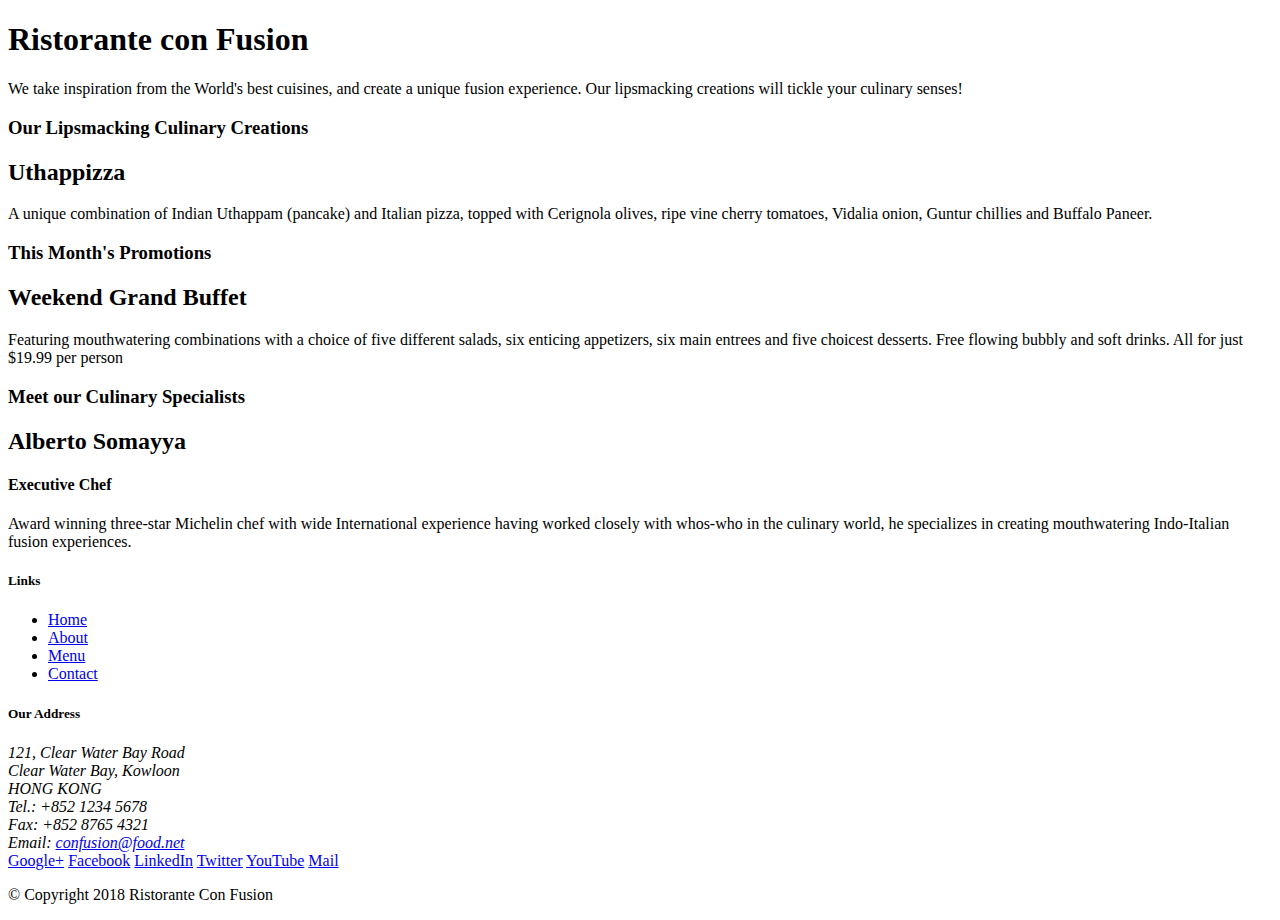
==== index.html @ aa18fbfd "intro to bootstrap" ====
<!DOCTYPE html>
<html lang="en">

<head>
  <!-- Required meta tags always come first -->
  <meta charset="utf-8">
  <meta name="viewport" content="width=device-width, initial-scale=1, shrink-to-fit=no">
  <meta http-equiv="x-ua-compatible" content="ie=edge">

  <!-- Bootstrap CSS -->
  <link rel="stylesheet" href="node_modules/bootstrap/dist/css/bootstrap.min.css">



    <title>Ristorante Con Fusion</title>
</head>

<body>

    <header>
        <div>
            <div>
                <div>
                    <h1>Ristorante con Fusion</h1>
                    <p>We take inspiration from the World's best cuisines, and create a unique fusion experience. Our lipsmacking creations will tickle your culinary senses!</p>
                </div>
                <div>
                </div>
            </div>
        </div>
    </header>

    <div>
        <div>
            <div>
                <h3>Our Lipsmacking Culinary Creations</h3>
            </div>
            <div>
                <h2>Uthappizza</h2>
                <p>A unique combination of Indian Uthappam (pancake) and Italian pizza, topped with Cerignola olives, ripe vine cherry tomatoes, Vidalia onion, Guntur chillies and Buffalo Paneer.</p>
            </div>
        </div>


        <div>
            <div>
                <h3>This Month's Promotions</h3>
            </div>
            <div>
                <h2>Weekend Grand Buffet</h2>
                <p>Featuring mouthwatering combinations with a choice of five different salads, six enticing appetizers, six main entrees and five choicest desserts. Free flowing bubbly and soft drinks. All for just $19.99 per person </p>
            </div>
        </div>

        <div>
            <div>
                <h3>Meet our Culinary Specialists</h3>
            </div>
            <div>
                <h2>Alberto Somayya</h2>
                <h4>Executive Chef</h4>
                <p>Award winning three-star Michelin chef with wide International experience having worked closely with whos-who in the culinary world, he specializes in creating mouthwatering Indo-Italian fusion experiences. </p>
            </div>
        </div>
    </div>

    <footer>
        <div>
            <div>
                <div>
                    <h5>Links</h5>
                    <ul>
                        <li><a href="#">Home</a></li>
                        <li><a href="#">About</a></li>
                        <li><a href="#">Menu</a></li>
                        <li><a href="#">Contact</a></li>
                    </ul>
                </div>
                <div>
                    <h5>Our Address</h5>
                    <address>
		              121, Clear Water Bay Road<br>
		              Clear Water Bay, Kowloon<br>
		              HONG KONG<br>
		              Tel.: +852 1234 5678<br>
		              Fax: +852 8765 4321<br>
		              Email: <a href="mailto:confusion@food.net">confusion@food.net</a>
		           </address>
                </div>
                <div>
                    <div>
                        <a href="http://google.com/+">Google+</a>
                        <a href="http://www.facebook.com/profile.php?id=">Facebook</a>
                        <a href="http://www.linkedin.com/in/">LinkedIn</a>
                        <a href="http://twitter.com/">Twitter</a>
                        <a href="http://youtube.com/">YouTube</a>
                        <a href="mailto:">Mail</a>
                    </div>
                </div>
           </div>
           <div>
                <div>
                    <p>© Copyright 2018 Ristorante Con Fusion</p>
                </div>
           </div>
        </div>
    </footer>

    <!-- jQuery first, then Popper.js, then Bootstrap JS. -->
        <script src="node_modules/jquery/dist/jquery.slim.min.js"></script>
        <script src="node_modules/popper.js/dist/umd/popper.min.js"></script>
        <script src="node_modules/bootstrap/dist/js/bootstrap.min.js"></script>

      </body>

</html>
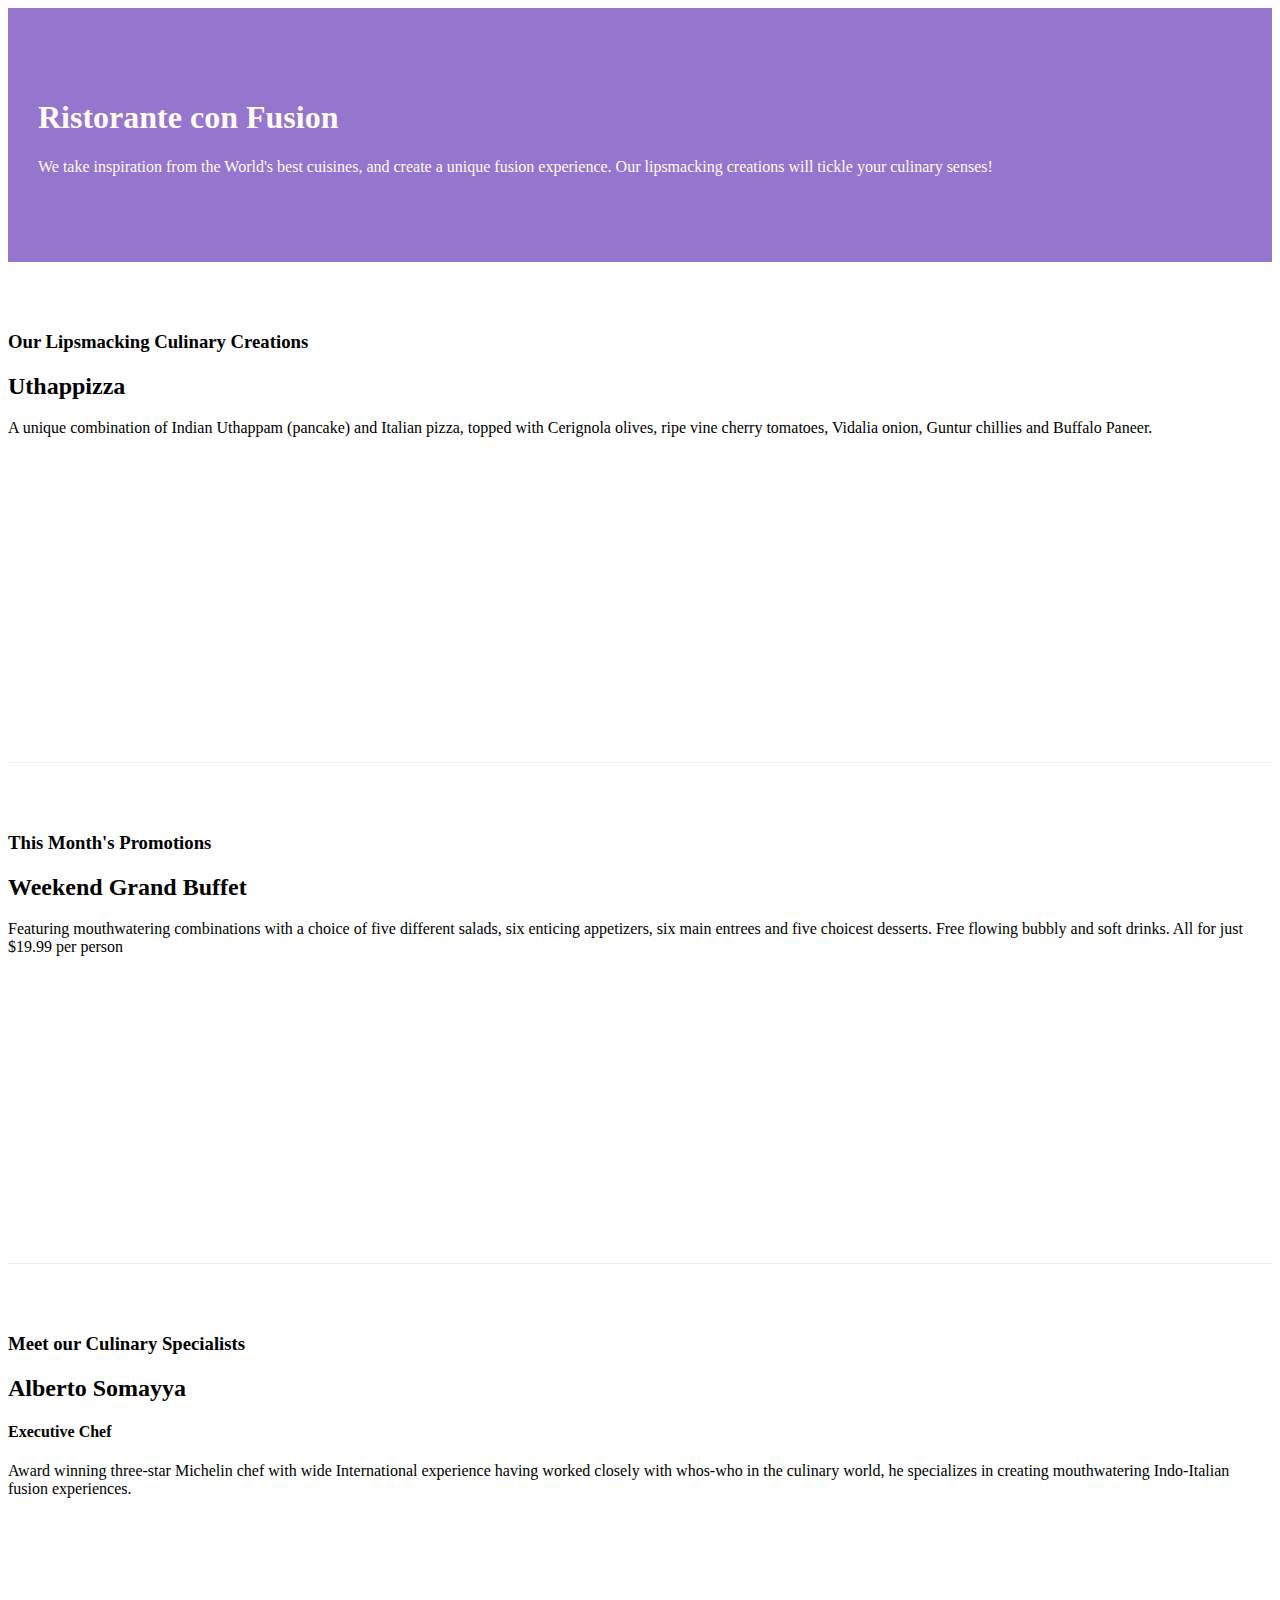
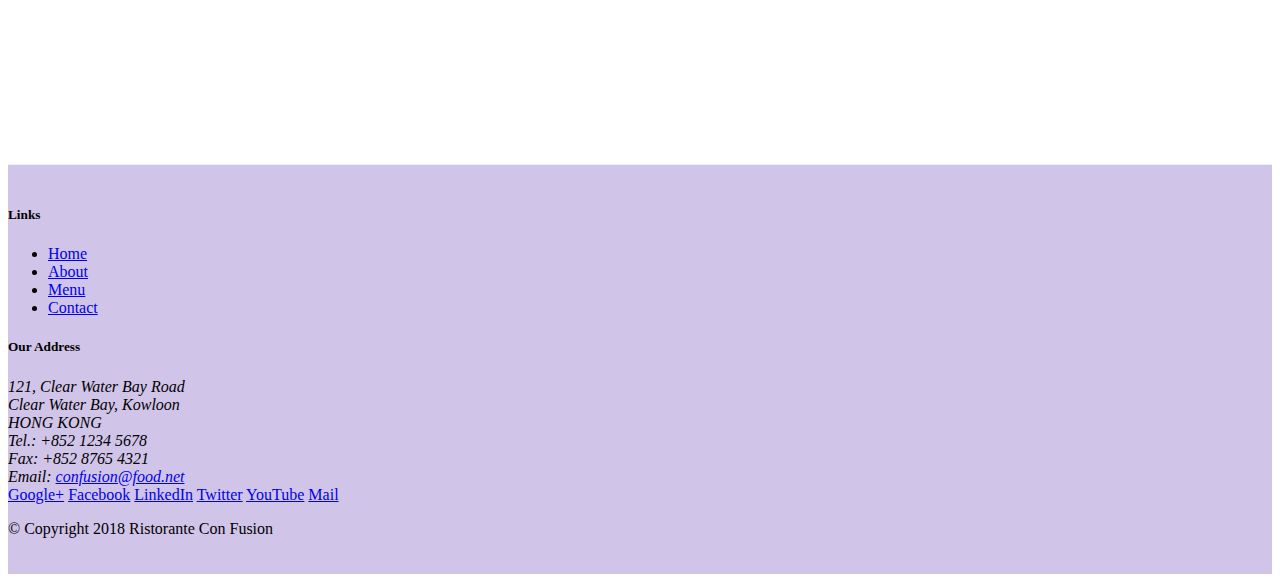
==== commit e68e3b80: "done till assignment 1" ====
--- a/index.html
+++ b/index.html
@@ -9,6 +9,7 @@
 
   <!-- Bootstrap CSS -->
   <link rel="stylesheet" href="node_modules/bootstrap/dist/css/bootstrap.min.css">
+  <link rel="stylesheet" href="css/styles.css">
 
 
 
@@ -17,46 +18,46 @@
 
 <body>
 
-    <header>
-        <div>
-            <div>
-                <div>
+    <header class="jumbotron">
+        <div class="container">
+            <div class="row row-header">
+                <div class="col-12 col-sm-6">
                     <h1>Ristorante con Fusion</h1>
                     <p>We take inspiration from the World's best cuisines, and create a unique fusion experience. Our lipsmacking creations will tickle your culinary senses!</p>
                 </div>
-                <div>
+                <div class="col-12 col-sm">
                 </div>
             </div>
         </div>
     </header>
 
-    <div>
-        <div>
-            <div>
+    <div class="container">
+        <div class="row row-content align-items-center">
+            <div class="col-12 col-sm-4 order-sm-last col-md-3">
                 <h3>Our Lipsmacking Culinary Creations</h3>
             </div>
-            <div>
+            <div class="col col-sm order-sm-first col-md">
                 <h2>Uthappizza</h2>
                 <p>A unique combination of Indian Uthappam (pancake) and Italian pizza, topped with Cerignola olives, ripe vine cherry tomatoes, Vidalia onion, Guntur chillies and Buffalo Paneer.</p>
             </div>
         </div>
 
 
-        <div>
-            <div>
+        <div class="row row-content align-items-center">
+            <div class="col-12 col-sm-4 col-md-3">
                 <h3>This Month's Promotions</h3>
             </div>
-            <div>
+            <div class="col col-sm col-md">
                 <h2>Weekend Grand Buffet</h2>
                 <p>Featuring mouthwatering combinations with a choice of five different salads, six enticing appetizers, six main entrees and five choicest desserts. Free flowing bubbly and soft drinks. All for just $19.99 per person </p>
             </div>
         </div>
 
-        <div>
-            <div>
+        <div class="row row-content align-items-center">
+            <div class="col-12 col-sm-4 order-sm-last col-md-3">
                 <h3>Meet our Culinary Specialists</h3>
             </div>
-            <div>
+            <div class="col col-sm order-sm-first col-md">
                 <h2>Alberto Somayya</h2>
                 <h4>Executive Chef</h4>
                 <p>Award winning three-star Michelin chef with wide International experience having worked closely with whos-who in the culinary world, he specializes in creating mouthwatering Indo-Italian fusion experiences. </p>
@@ -64,19 +65,19 @@
         </div>
     </div>
 
-    <footer>
-        <div>
-            <div>
-                <div>
+    <footer class="footer">
+        <div class="container">
+            <div class="row">
+                <div class="col-4 offset-1 col-sm-2">
                     <h5>Links</h5>
-                    <ul>
+                    <ul class="list-unstyled">
                         <li><a href="#">Home</a></li>
                         <li><a href="#">About</a></li>
                         <li><a href="#">Menu</a></li>
                         <li><a href="#">Contact</a></li>
                     </ul>
                 </div>
-                <div>
+                <div class="col-7 col-sm-5">
                     <h5>Our Address</h5>
                     <address>
 		              121, Clear Water Bay Road<br>
@@ -87,8 +88,8 @@
 		              Email: <a href="mailto:confusion@food.net">confusion@food.net</a>
 		           </address>
                 </div>
-                <div>
-                    <div>
+                <div class="col-12 col-sm-4 align-self-center">
+                    <div class="text-center">
                         <a href="http://google.com/+">Google+</a>
                         <a href="http://www.facebook.com/profile.php?id=">Facebook</a>
                         <a href="http://www.linkedin.com/in/">LinkedIn</a>
@@ -98,8 +99,8 @@
                     </div>
                 </div>
            </div>
-           <div>
-                <div>
+           <div class="row justify-content-center">
+                <div class="col-auto">
                     <p>© Copyright 2018 Ristorante Con Fusion</p>
                 </div>
            </div>
--- a/css/styles.css
+++ b/css/styles.css
@@ -0,0 +1,30 @@
+.row-header{
+  margin: 0px auto;
+  padding: 0px auto;
+}
+
+.row-content{
+  margin: 0px auto;
+  padding: 50px 0px 50px 0px;
+  border-bottom: 1px ridge;
+  min-height: 400px;
+}
+
+.footer{
+  background-color: #D1C4E9;
+  margin:0px auto;
+  padding: 20px 0px 20px 0px;
+}
+
+.jumbotron{
+  padding: 70px 30px 70px 30px;
+  margin: 0px auto;
+  background: #9575CD;
+  color: floralwhite;
+}
+
+.address{
+  font-size: 80%;
+  margin: 0px;
+  color: #0f0f0f;
+}
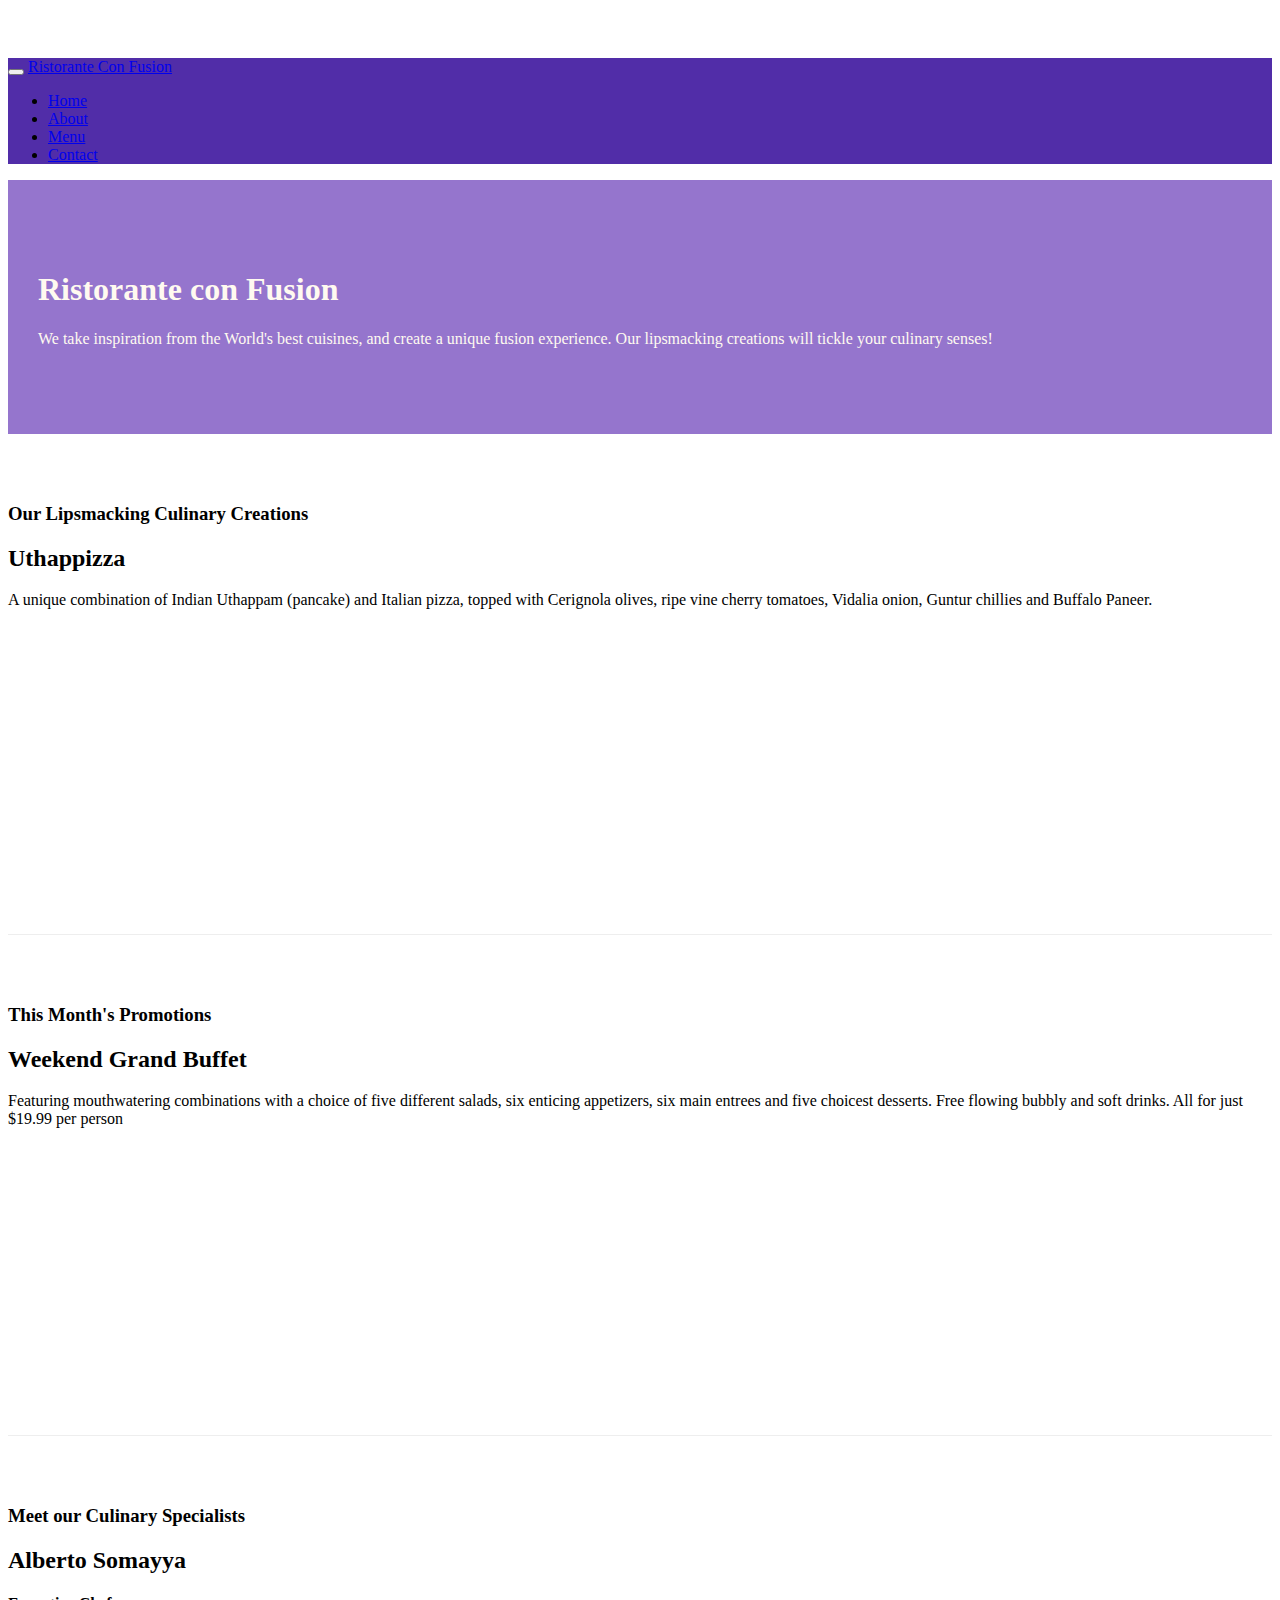
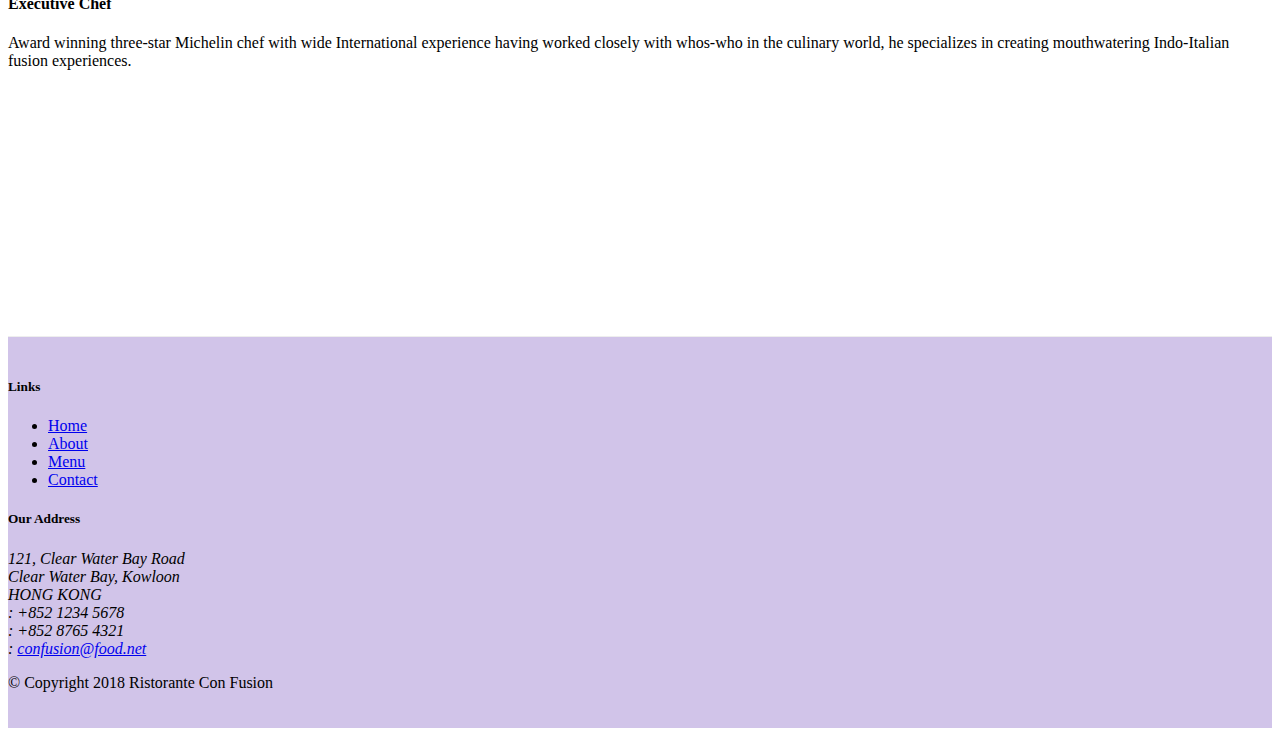
==== commit 586df77b: "upto icon-font" ====
--- a/index.html
+++ b/index.html
@@ -9,14 +9,31 @@
 
   <!-- Bootstrap CSS -->
   <link rel="stylesheet" href="node_modules/bootstrap/dist/css/bootstrap.min.css">
+  <link rel="stylesheet" href="node_modules/font-awesome/css/font-awesome.min.css">
+  <link rel="stylesheet" href="node_modules/bootstrap-social/bootstrap-social.css">
   <link rel="stylesheet" href="css/styles.css">
-
-
 
     <title>Ristorante Con Fusion</title>
 </head>
 
 <body>
+  <nav class="navbar navbar-dark navbar-expand-sm fixed-top">
+    <div class="container">
+      <button class="navbar-toggler" type="button" data-toggle="collapse" data-target="#Navbar" name="button">
+        <span class="navbar-toggler-icon"></span>
+      </button>
+      <a class="navbar-brand mr-auto" href="#">Ristorante Con Fusion</a>
+      <div class="collapse navbar-collapse" id="Navbar">
+        <ul class="navbar-nav mr-auto">
+          <li class="nav-item active"><a class="nav-link" href="#"><span class="fa fa-home fa-lg"></span> Home</a></li>
+          <li class="nav-item"><a class="nav-link" href="./aboutus.html"><span class="fa fa-info fa-lg"></span> About</a></li>
+          <li class="nav-item"><a class="nav-link" href="#"><span class="fa fa-list fa-lg"></span> Menu</a></li>
+          <li class="nav-item"><a class="nav-link" href="#"><span class="fa fa-address-card fa-lg"></span> Contact</a></li>
+        </ul>
+      </div>
+
+    </div>
+  </nav>
 
     <header class="jumbotron">
         <div class="container">
@@ -72,7 +89,7 @@
                     <h5>Links</h5>
                     <ul class="list-unstyled">
                         <li><a href="#">Home</a></li>
-                        <li><a href="#">About</a></li>
+                        <li><a href="./aboutus.html">About</a></li>
                         <li><a href="#">Menu</a></li>
                         <li><a href="#">Contact</a></li>
                     </ul>
@@ -83,19 +100,19 @@
 		              121, Clear Water Bay Road<br>
 		              Clear Water Bay, Kowloon<br>
 		              HONG KONG<br>
-		              Tel.: +852 1234 5678<br>
-		              Fax: +852 8765 4321<br>
-		              Email: <a href="mailto:confusion@food.net">confusion@food.net</a>
+		              <i class="fa fa-phone fa-lg"></i>: +852 1234 5678<br>
+		              <i class="fa fa-fax fa-lg"></i>: +852 8765 4321<br>
+		              <i class="fa fa-envelope fa-lg"></i>: <a href="mailto:confusion@food.net">confusion@food.net</a>
 		           </address>
                 </div>
                 <div class="col-12 col-sm-4 align-self-center">
                     <div class="text-center">
-                        <a href="http://google.com/+">Google+</a>
-                        <a href="http://www.facebook.com/profile.php?id=">Facebook</a>
-                        <a href="http://www.linkedin.com/in/">LinkedIn</a>
-                        <a href="http://twitter.com/">Twitter</a>
-                        <a href="http://youtube.com/">YouTube</a>
-                        <a href="mailto:">Mail</a>
+                        <a class="btn btn-social-icon btn-google" href="http://google.com/+"><i class="fa fa-google-plus fa-lg"></i></a>
+                        <a class="btn btn-social-icon btn-facebook" href="http://www.facebook.com/profile.php?id="><i class="fa fa-facebook fa-lg"></i></a>
+                        <a class="btn btn-social-icon btn-linkedin" href="http://www.linkedin.com/in/"><i class="fa fa-linkedin fa-lg"></i></a>
+                        <a class="btn btn-social-icon btn-twitter" href="http://twitter.com/"><i class="fa fa-twitter fa-lg"></i></a>
+                        <a class="btn btn-social-icon btn-google" href="http://youtube.com/"><i class="fa fa-youtube fa-lg"></i></a>
+                        <a class="btn btn-social-icon" href="mailto:"><i class="fa fa-envelope-o fa-lg"></i></a>
                     </div>
                 </div>
            </div>
--- a/css/styles.css
+++ b/css/styles.css
@@ -28,3 +28,12 @@
   margin: 0px;
   color: #0f0f0f;
 }
+
+body{
+  padding: 50px 0px 0px 0px;
+  z-index: 0;
+}
+
+.navbar-dark{
+  background-color: #512DA8;
+}
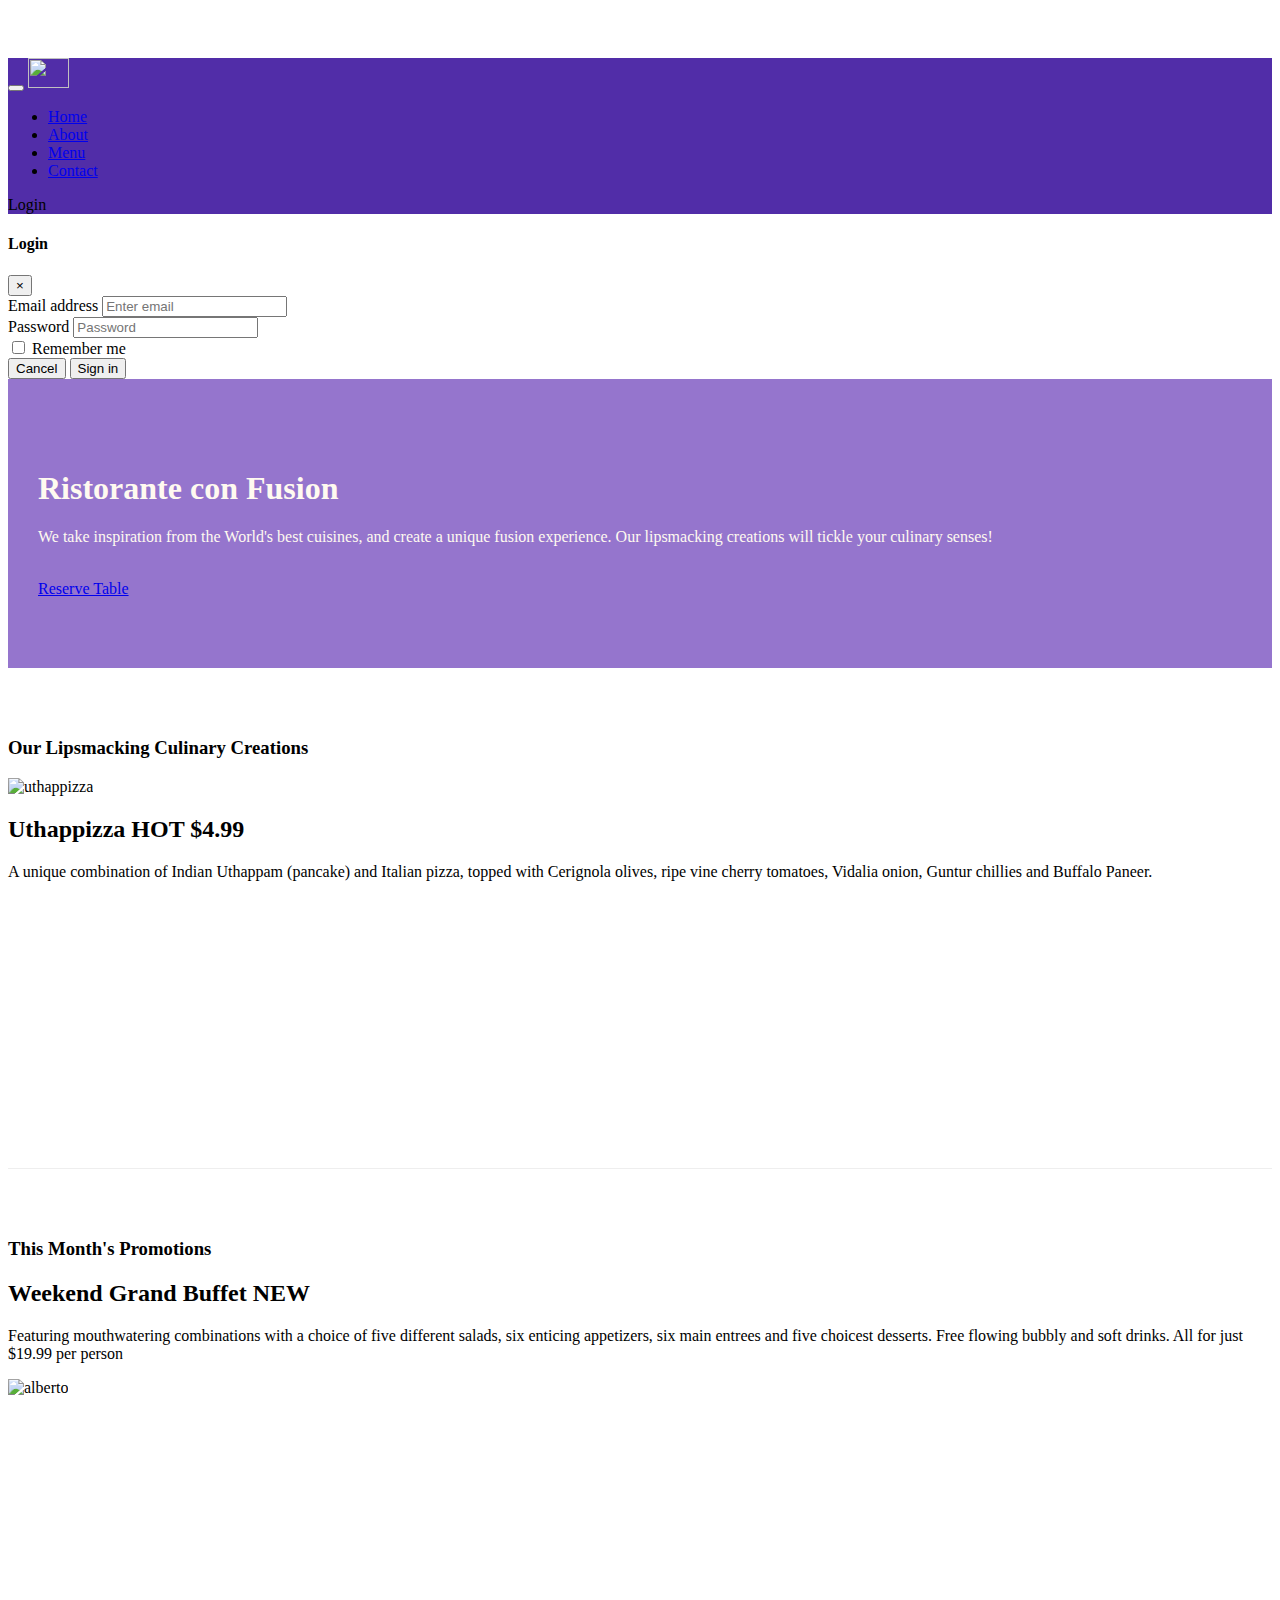
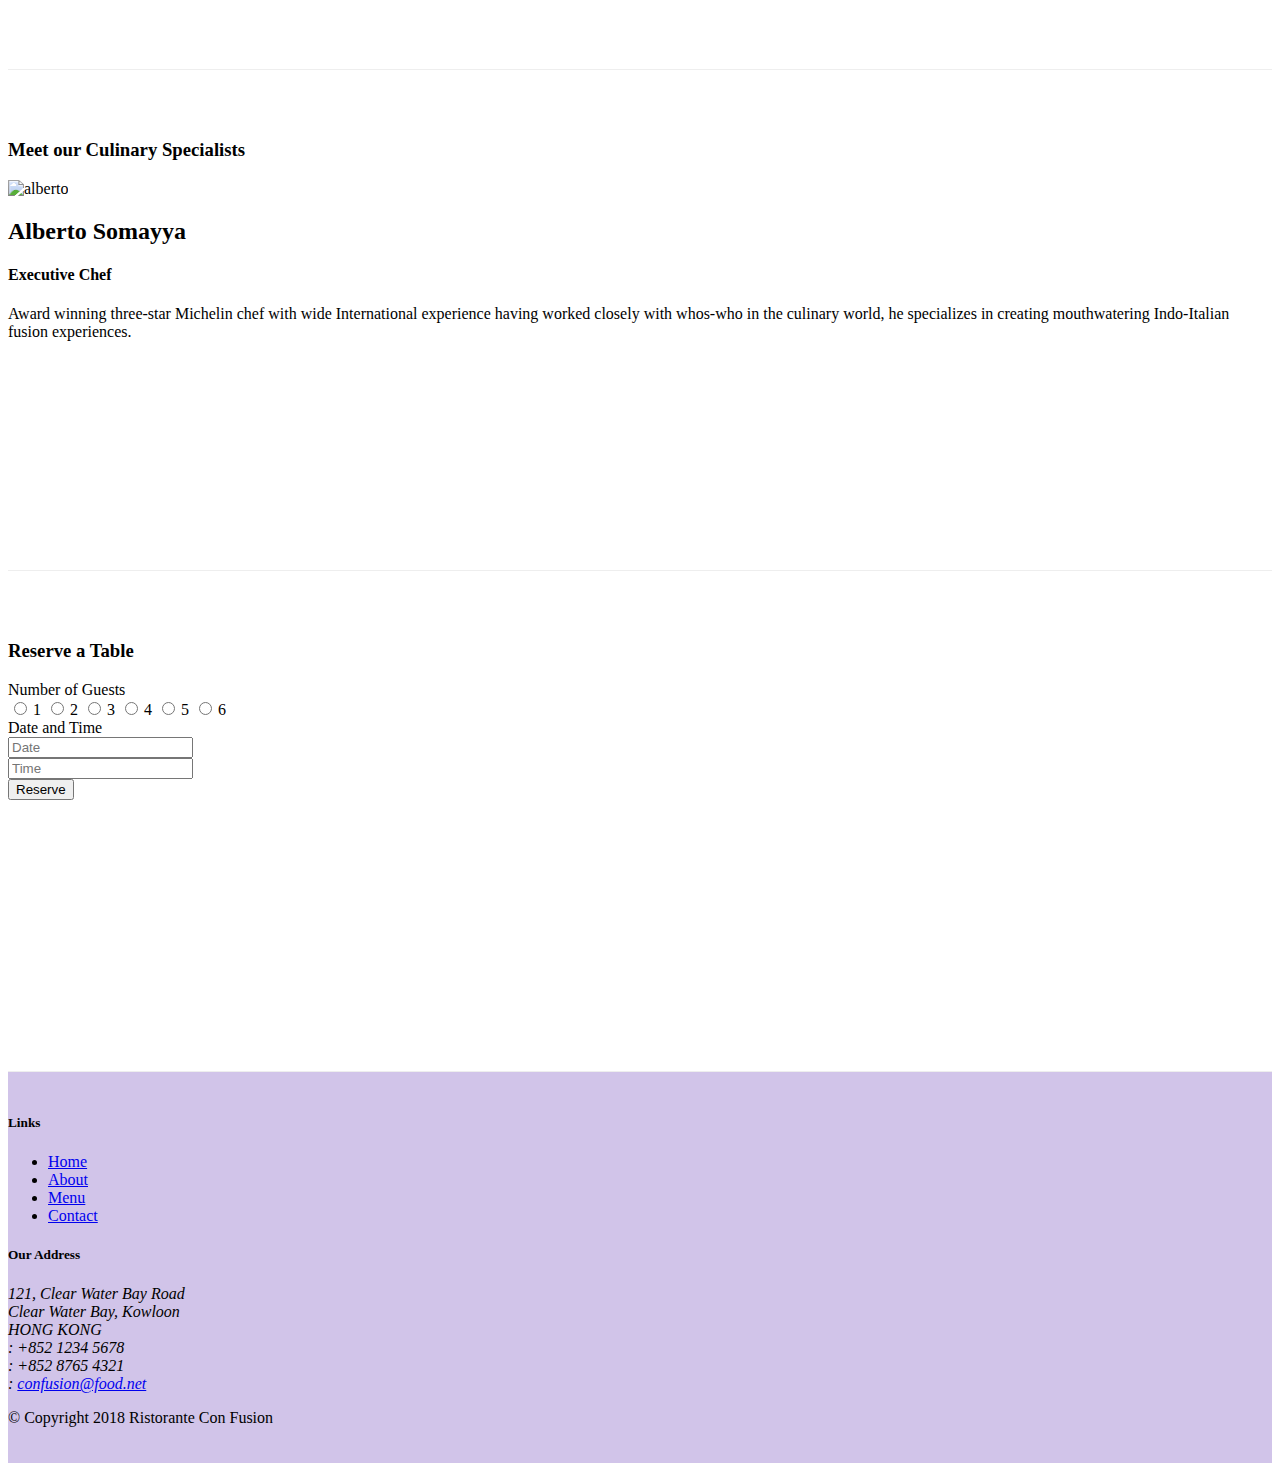
==== commit 75b08f78: "tooltips and modals" ====
--- a/index.html
+++ b/index.html
@@ -17,23 +17,65 @@
 </head>
 
 <body>
+
   <nav class="navbar navbar-dark navbar-expand-sm fixed-top">
-    <div class="container">
-      <button class="navbar-toggler" type="button" data-toggle="collapse" data-target="#Navbar" name="button">
-        <span class="navbar-toggler-icon"></span>
-      </button>
-      <a class="navbar-brand mr-auto" href="#">Ristorante Con Fusion</a>
-      <div class="collapse navbar-collapse" id="Navbar">
-        <ul class="navbar-nav mr-auto">
-          <li class="nav-item active"><a class="nav-link" href="#"><span class="fa fa-home fa-lg"></span> Home</a></li>
-          <li class="nav-item"><a class="nav-link" href="./aboutus.html"><span class="fa fa-info fa-lg"></span> About</a></li>
-          <li class="nav-item"><a class="nav-link" href="#"><span class="fa fa-list fa-lg"></span> Menu</a></li>
-          <li class="nav-item"><a class="nav-link" href="#"><span class="fa fa-address-card fa-lg"></span> Contact</a></li>
-        </ul>
+      <div class="container">
+          <button class="navbar-toggler" type="button" data-toggle="collapse" data-target="#Navbar">
+              <span class="navbar-toggler-icon"></span>
+          </button>
+          <a class="navbar-brand" href="#"><img src="img/logo.png" height="30" width="41"></a>
+          <div class="collapse navbar-collapse" id="Navbar">
+              <ul class="navbar-nav mr-auto">
+                  <li class="nav-item active"><a class="nav-link" href="#"><span class="fa fa-home fa-lg"></span> Home</a></li>
+                  <li class="nav-item"><a class="nav-link" href="./aboutus.html"><span class="fa fa-info fa-lg"></span> About</a></li>
+                  <li class="nav-item"><a class="nav-link" href="#"><span class="fa fa-list fa-lg"></span> Menu</a></li>
+                  <li class="nav-item"><a class="nav-link" href="./contactus.html"><span class="fa fa-address-card fa-lg"></span> Contact</a></li>
+              </ul>
+              <span class="navbar-text">
+                <a data-toggle="modal" data-target="#loginModal">
+                  <span class="fa fa-sign-in"></span> Login
+                </a>
+              </span>
+          </div>
       </div>
-
+  </nav>
+
+  <div id="loginModal" class="modal fade" role="dialog">
+    <div class="modal-dialog modal-lg" role="content">
+      <div class="modal-content">
+        <div class="modal-header">
+          <h4 class="modal-title">Login</h4>
+          <button type="button" name="button" class="close" data-dismiss="modal">
+            &times;
+          </button>
+        </div>
+        <div class="modal-body">
+          <form>
+            <div class="form-row">
+              <div class="form-group col-sm-4">
+                <label class="sr-only" for="exampleInputEmail3">Email address</label>
+                <input type="email" class="form-control form-control-sm mr-1" id="exampleInputEmail3" placeholder="Enter email">
+              </div>
+              <div class="form-group col-sm-4">
+                <label class="sr-only" for="exampleInputPassword3">Password</label>
+                <input type="password" class="form-control form-control-sm mr-1" id="exampleInputPassword3" placeholder="Password">
+              </div>
+              <div class="col-sm-auto">
+                <div class="form-check">
+                  <input class="form-check-input" type="checkbox">
+                  <label class="form-check-label"> Remember me</label>
+                </div>
+              </div>
+            </div>
+            <div class="form-row">
+              <button type="button" class="btn btn-secondary btn-sm ml-auto" data-dismiss="modal">Cancel</button>
+              <button type="submit" class="btn btn-primary btn-sm ml-1">Sign in</button>
+            </div>
+          </form>
+        </div>
+      </div>
     </div>
-  </nav>
+  </div>
 
     <header class="jumbotron">
         <div class="container">
@@ -42,7 +84,13 @@
                     <h1>Ristorante con Fusion</h1>
                     <p>We take inspiration from the World's best cuisines, and create a unique fusion experience. Our lipsmacking creations will tickle your culinary senses!</p>
                 </div>
-                <div class="col-12 col-sm">
+                <div class="col-12 col-sm-3 align-self-center">
+                  <img src="img/logo.png" class="image-fluid" alt="">
+                </div>
+                <div class="col-12 col-sm-3 align-self-center">
+                  <a type="submit" href="#reservetable" class="btn btn-warning btn-block nav-link"
+                  data-toggle="tooltip" data-html="true" title="Or Call us at <br><strong>852 1234567</strong>"
+                  data-placement="bottom">Reserve Table</a>
                 </div>
             </div>
         </div>
@@ -54,8 +102,14 @@
                 <h3>Our Lipsmacking Culinary Creations</h3>
             </div>
             <div class="col col-sm order-sm-first col-md">
-                <h2>Uthappizza</h2>
-                <p>A unique combination of Indian Uthappam (pancake) and Italian pizza, topped with Cerignola olives, ripe vine cherry tomatoes, Vidalia onion, Guntur chillies and Buffalo Paneer.</p>
+              <div class="media">
+                <img class="d-flex mr-3 img-thumbnail align-self-center" src="img/uthappizza.png" alt="uthappizza">
+                <div class="media-body">
+                  <h2 class="mt-0">Uthappizza <span class="badge badge-danger">HOT</span> <span class="badge badge-pill badge-secondary">$4.99</span></h2>
+                  <p class="d-none d-sm-block">A unique combination of Indian Uthappam (pancake) and Italian pizza, topped with Cerignola olives, ripe vine cherry tomatoes, Vidalia onion, Guntur chillies and Buffalo Paneer.</p>
+                </div>
+              </div>
+
             </div>
         </div>
 
@@ -65,8 +119,14 @@
                 <h3>This Month's Promotions</h3>
             </div>
             <div class="col col-sm col-md">
-                <h2>Weekend Grand Buffet</h2>
-                <p>Featuring mouthwatering combinations with a choice of five different salads, six enticing appetizers, six main entrees and five choicest desserts. Free flowing bubbly and soft drinks. All for just $19.99 per person </p>
+              <div class="media">
+
+                <div class="media-body">
+                  <h2 class="mt-0">Weekend Grand Buffet <span class="badge badge-danger">NEW</span></h2>
+                  <p class="d-none d-sm-block">Featuring mouthwatering combinations with a choice of five different salads, six enticing appetizers, six main entrees and five choicest desserts. Free flowing bubbly and soft drinks. All for just $19.99 per person </p>
+                </div>
+                <img class="d-flex ml-3 img-thumbnail align-self-center" src="img/buffet.png" alt="alberto">
+              </div>
             </div>
         </div>
 
@@ -75,11 +135,73 @@
                 <h3>Meet our Culinary Specialists</h3>
             </div>
             <div class="col col-sm order-sm-first col-md">
-                <h2>Alberto Somayya</h2>
-                <h4>Executive Chef</h4>
-                <p>Award winning three-star Michelin chef with wide International experience having worked closely with whos-who in the culinary world, he specializes in creating mouthwatering Indo-Italian fusion experiences. </p>
-            </div>
-        </div>
+              <div class="media">
+                <img class="d-flex mr-3 img-thumbnail align-self-center" src="img/alberto.png" alt="alberto">
+                <div class="media-body">
+                  <h2 class="mt-0">Alberto Somayya</h2>
+                  <h4>Executive Chef</h4>
+                  <p class="d-none d-sm-block">Award winning three-star Michelin chef with wide International experience having worked closely with whos-who in the culinary world, he specializes in creating mouthwatering Indo-Italian fusion experiences. </p>
+
+                </div>
+              </div>
+            </div>
+        </div>
+        <div class="row row-content align-items-center"  id="reservetable">
+          <div class=" col-12 col-sm-8 offset-sm-2 col-md-8 offset-md-2">
+            <div class="card">
+              <h3 class="card-header bg-warning text-white">Reserve a Table</h3>
+              <div class="card-body">
+                  <form class="" action="index.html" method="post">
+                    <div class="form-group row">
+                      <label for="numberofguest" class="col-md-2 col-form-label">Number of Guests</label>
+                      <div class="col-md-10">
+
+                        <label class="radio-inline">
+                          <input type="radio" name="optradio">1
+                        </label>
+                        <label class="radio-inline">
+                          <input type="radio" name="optradio">2
+                        </label>
+                        <label class="radio-inline">
+                          <input type="radio" name="optradio">3
+                        </label>
+                        <label class="radio-inline">
+                          <input type="radio" name="optradio">4
+                        </label>
+                        <label class="radio-inline">
+                          <input type="radio" name="optradio">5
+                        </label>
+                        <label class="radio-inline">
+                          <input type="radio" name="optradio">6
+                        </label>
+                      </div>
+                    </div>
+
+                    <div class="form-group row">
+                      <label for="datetime" class="col-12 col-md-2 col-form-label">Date and Time</label>
+                      <div class="col-12 col-md-4">
+                        <input class="form-control" id="date" name="date" placeholder="Date">
+                      </div>
+                      <div class="col-12 col-md-4">
+                        <input class="form-control" id="time" name="time" placeholder="Time">
+                      </div>
+                    </div>
+
+                    <div class="form-group row">
+                      <div class="offset-md-2 col-md-10">
+                        <button type="Submit" class="btn btn-primary" name="button">Reserve</button>
+                      </div>
+                    </div>
+                  </form>
+
+              </div>
+            </div>
+          </div>
+        </div>
+
+
+
+
     </div>
 
     <footer class="footer">
@@ -129,6 +251,11 @@
         <script src="node_modules/popper.js/dist/umd/popper.min.js"></script>
         <script src="node_modules/bootstrap/dist/js/bootstrap.min.js"></script>
 
+        <script>
+        $(document).ready(function() {
+          $('[data-toggle="tooltip"]').tooltip();
+        })
+        </script>
       </body>
 
 </html>
--- a/css/styles.css
+++ b/css/styles.css
@@ -37,3 +37,14 @@
 .navbar-dark{
   background-color: #512DA8;
 }
+
+.tab-content{
+  border-left: 1px solid #ddd;
+  border-right: 1px solid #ddd;
+  border-bottom: 1px solid #ddd;
+  padding: 10px;
+}
+
+.radio-inline > * {
+   margin:3px 6px;
+}
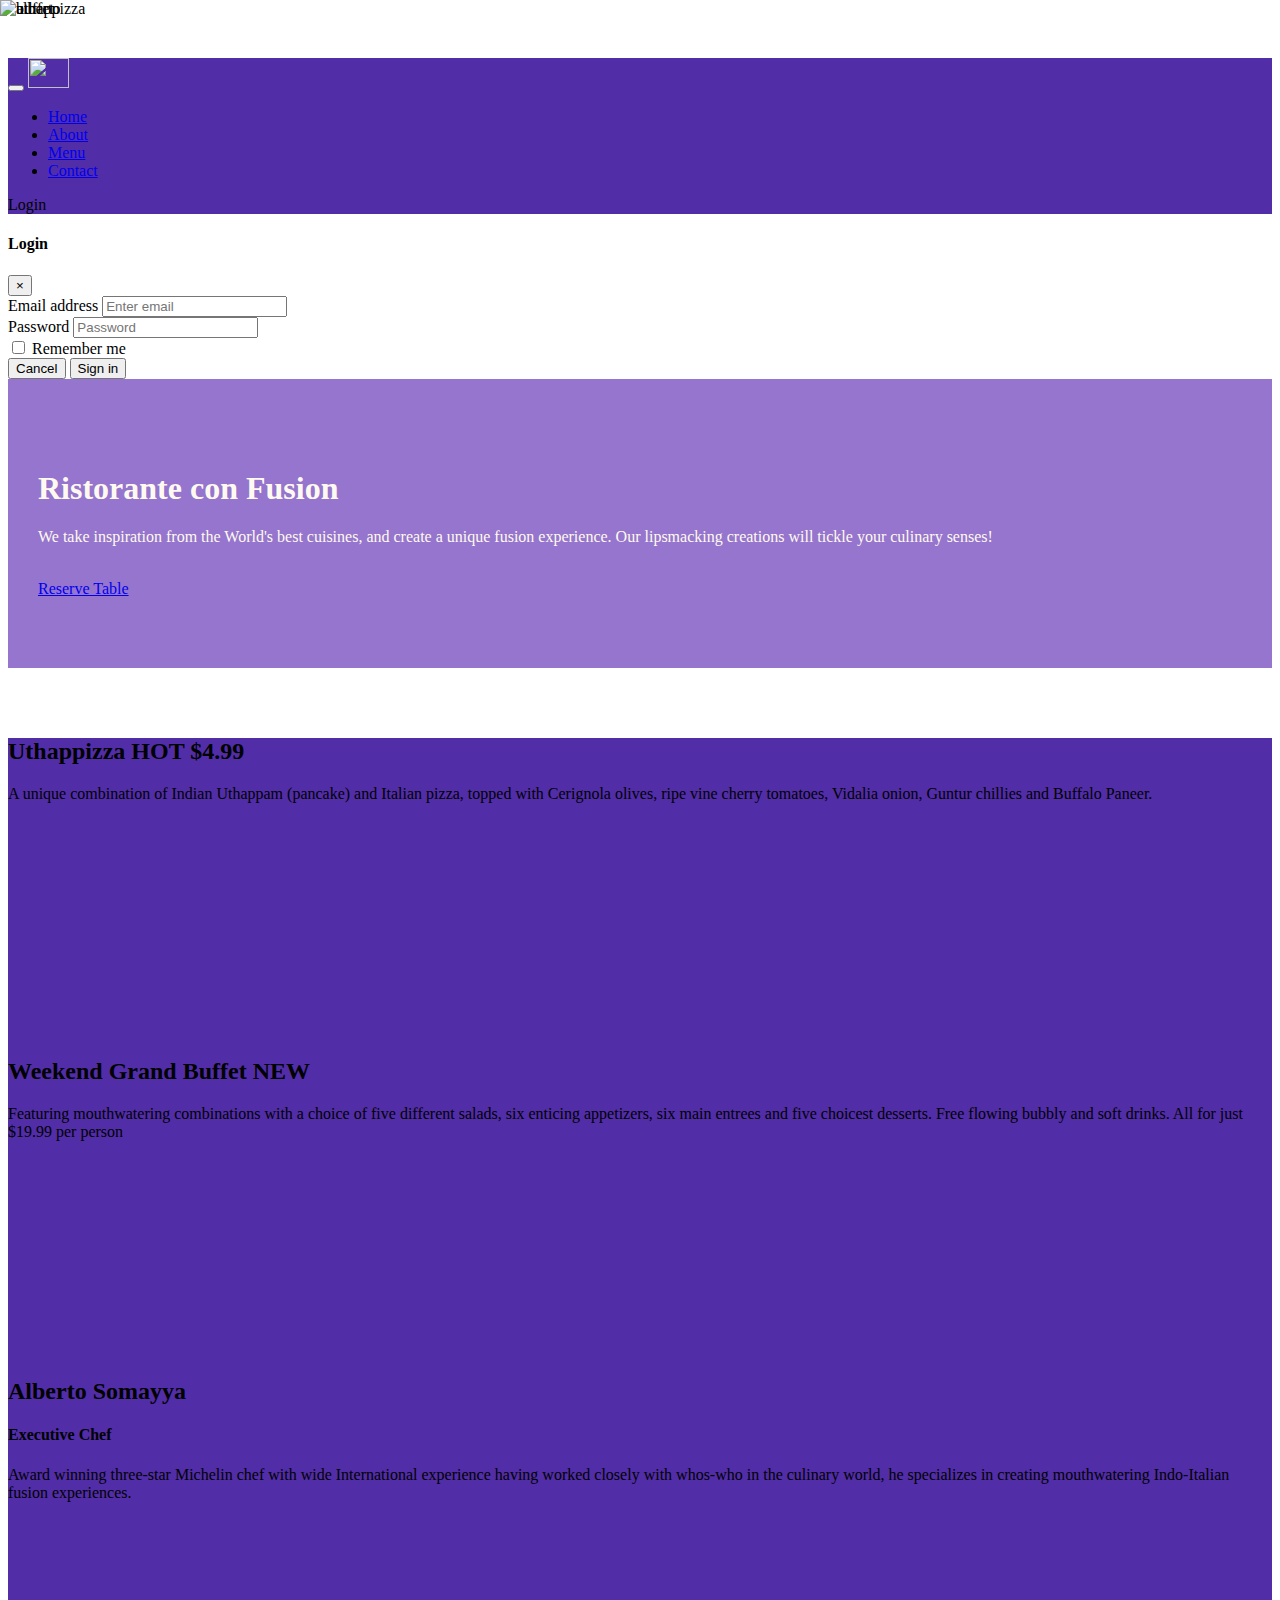
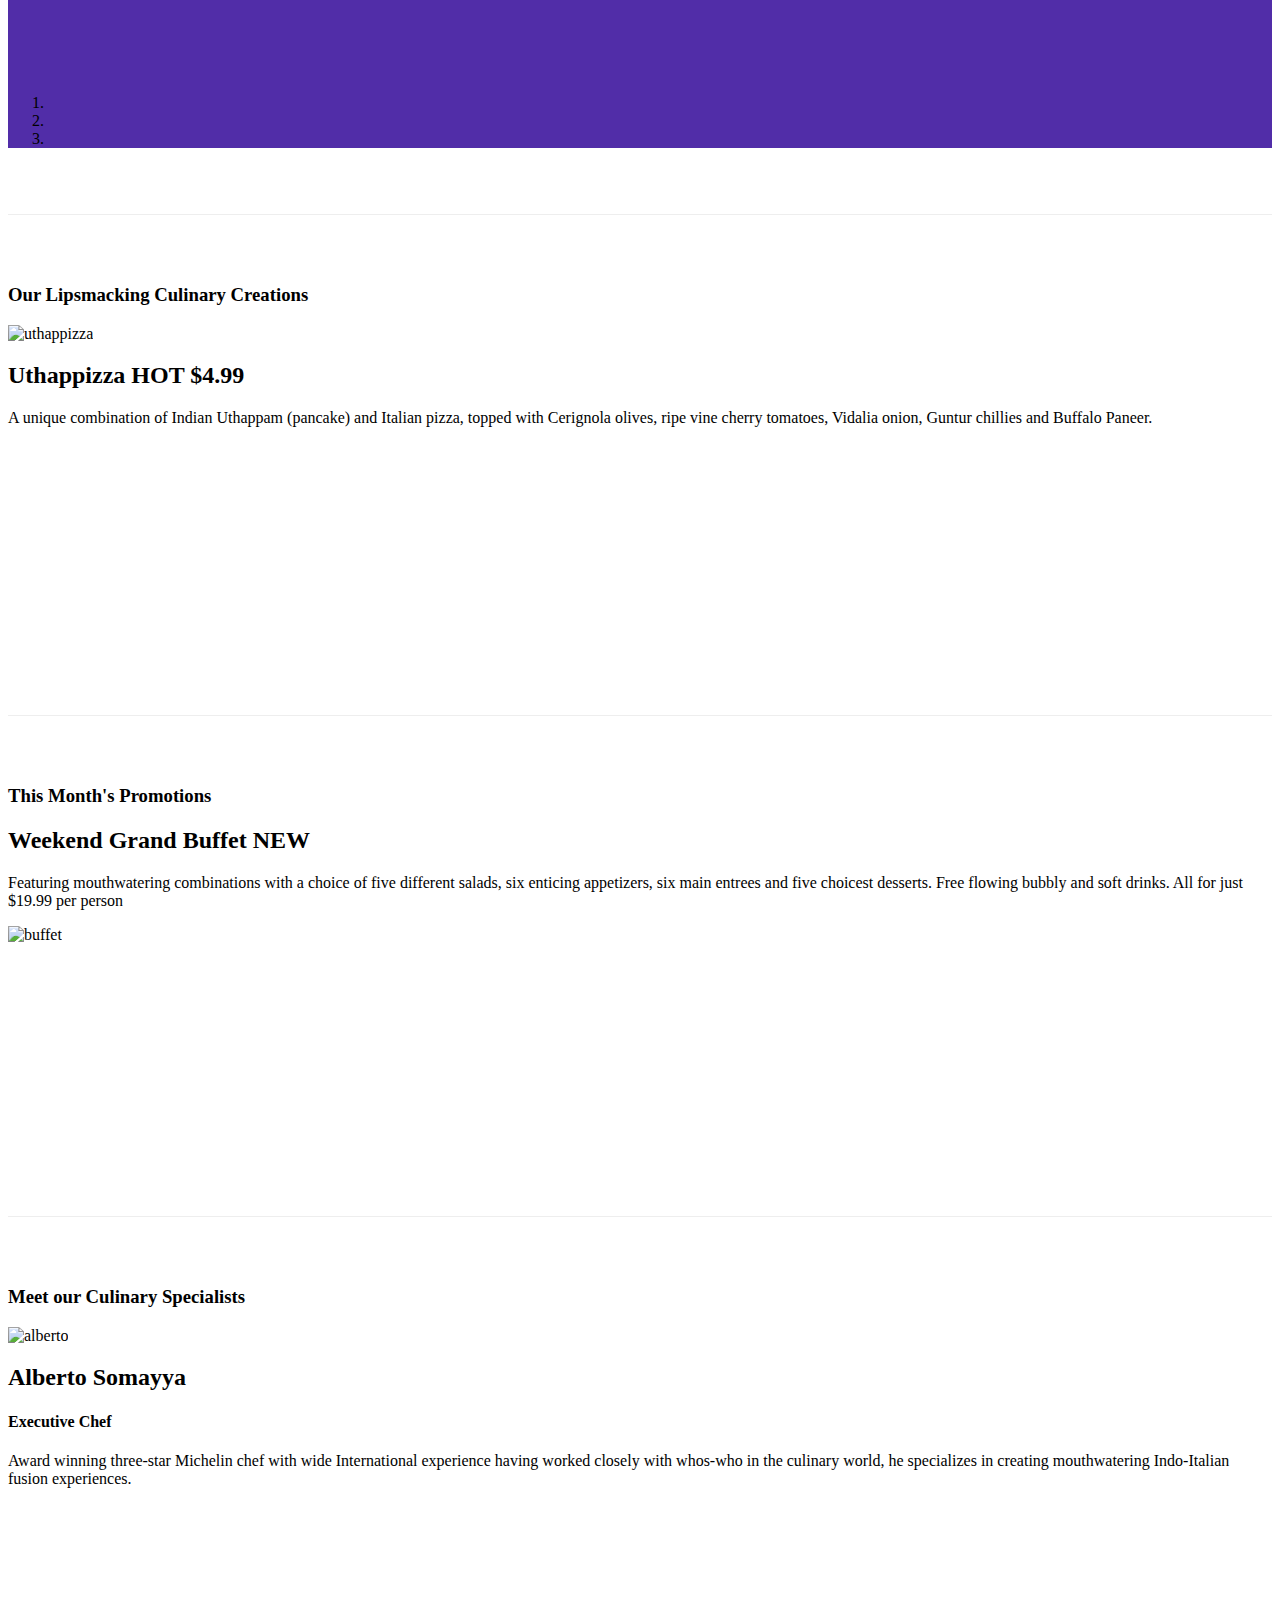
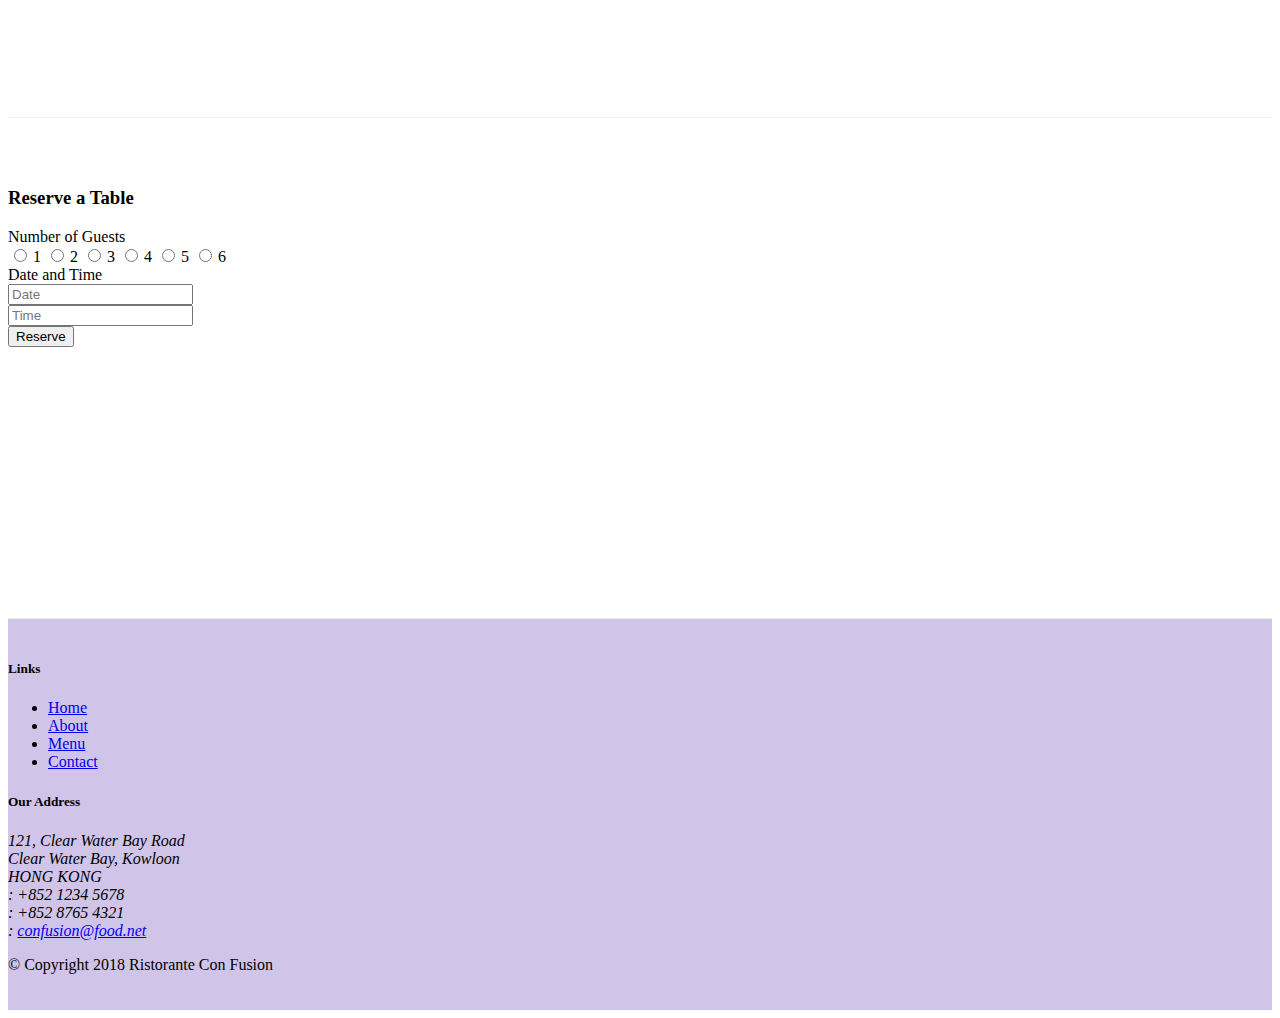
==== commit 9ade630a: "carousel" ====
--- a/index.html
+++ b/index.html
@@ -97,6 +97,49 @@
     </header>
 
     <div class="container">
+      <div class="row row-content">
+        <div class="col">
+          <div id="mycarousel" class="carousel slide" data-ride="carousel">
+            <div class="carousel-inner" role="listbox">
+              <div class="carousel-item active">
+                <img class="d-block img-fluid" src="img/uthappizza.png" alt="uthappizza">
+                <div class="carousel-caption d-none d-md-block">
+                  <h2>Uthappizza <span class="badge badge-danger">HOT</span> <span class="badge badge-pill badge-secondary">$4.99</span></h2>
+                  <p class="d-none d-sm-block">A unique combination of Indian Uthappam (pancake) and Italian pizza, topped with Cerignola olives, ripe vine cherry tomatoes, Vidalia onion, Guntur chillies and Buffalo Paneer.</p>
+                </div>
+              </div>
+
+              <div class="carousel-item">
+                <img class="d-block img-fluid" src="img/buffet.png" alt="buffet">
+                <div class="carousel-caption d-none d-md-block">
+                  <h2>Weekend Grand Buffet <span class="badge badge-danger">NEW</span></h2>
+                  <p class="d-none d-sm-block">Featuring mouthwatering combinations with a choice of five different salads, six enticing appetizers, six main entrees and five choicest desserts. Free flowing bubbly and soft drinks. All for just $19.99 per person </p>
+                </div>
+              </div>
+
+              <div class="carousel-item">
+                <img class="d-block img-fluid" src="img/alberto.png" alt="alberto">
+                <div class="carousel-caption d-none d-md-block">
+                  <h2>Alberto Somayya</h2>
+                  <h4>Executive Chef</h4>
+                  <p class="d-none d-sm-block">Award winning three-star Michelin chef with wide International experience having worked closely with whos-who in the culinary world, he specializes in creating mouthwatering Indo-Italian fusion experiences. </p>
+                </div>
+              </div>
+            </div>
+            <ol class="carousel-indicators">
+              <li data-target="#mycarousel" data-slide-to="0" class="active"></li>
+              <li data-target="#mycarousel" data-slide-to="1"></li>
+              <li data-target="#mycarousel" data-slide-to="2"></li>
+            </ol>
+            <a class="carousel-control-prev" href="#mycarousel" role="button" data-slide="prev">
+              <span class="carousel-control-prev-icon"></span>
+            </a>
+            <a class="carousel-control-next" href="#mycarousel" role="button" data-slide="next">
+              <span class="carousel-control-next-icon"></span>
+            </a>
+          </div>
+        </div>
+      </div>
         <div class="row row-content align-items-center">
             <div class="col-12 col-sm-4 order-sm-last col-md-3">
                 <h3>Our Lipsmacking Culinary Creations</h3>
@@ -125,7 +168,7 @@
                   <h2 class="mt-0">Weekend Grand Buffet <span class="badge badge-danger">NEW</span></h2>
                   <p class="d-none d-sm-block">Featuring mouthwatering combinations with a choice of five different salads, six enticing appetizers, six main entrees and five choicest desserts. Free flowing bubbly and soft drinks. All for just $19.99 per person </p>
                 </div>
-                <img class="d-flex ml-3 img-thumbnail align-self-center" src="img/buffet.png" alt="alberto">
+                <img class="d-flex ml-3 img-thumbnail align-self-center" src="img/buffet.png" alt="buffet">
               </div>
             </div>
         </div>
--- a/css/styles.css
+++ b/css/styles.css
@@ -48,3 +48,16 @@
 .radio-inline > * {
    margin:3px 6px;
 }
+
+.carousel{
+  background: #512DA8
+}
+.carousel-item{
+  height: 300px;
+}
+.carousel-item img{
+  position: absolute;
+  top: 0;
+  left: 0;
+  min-height: 300px;
+}
